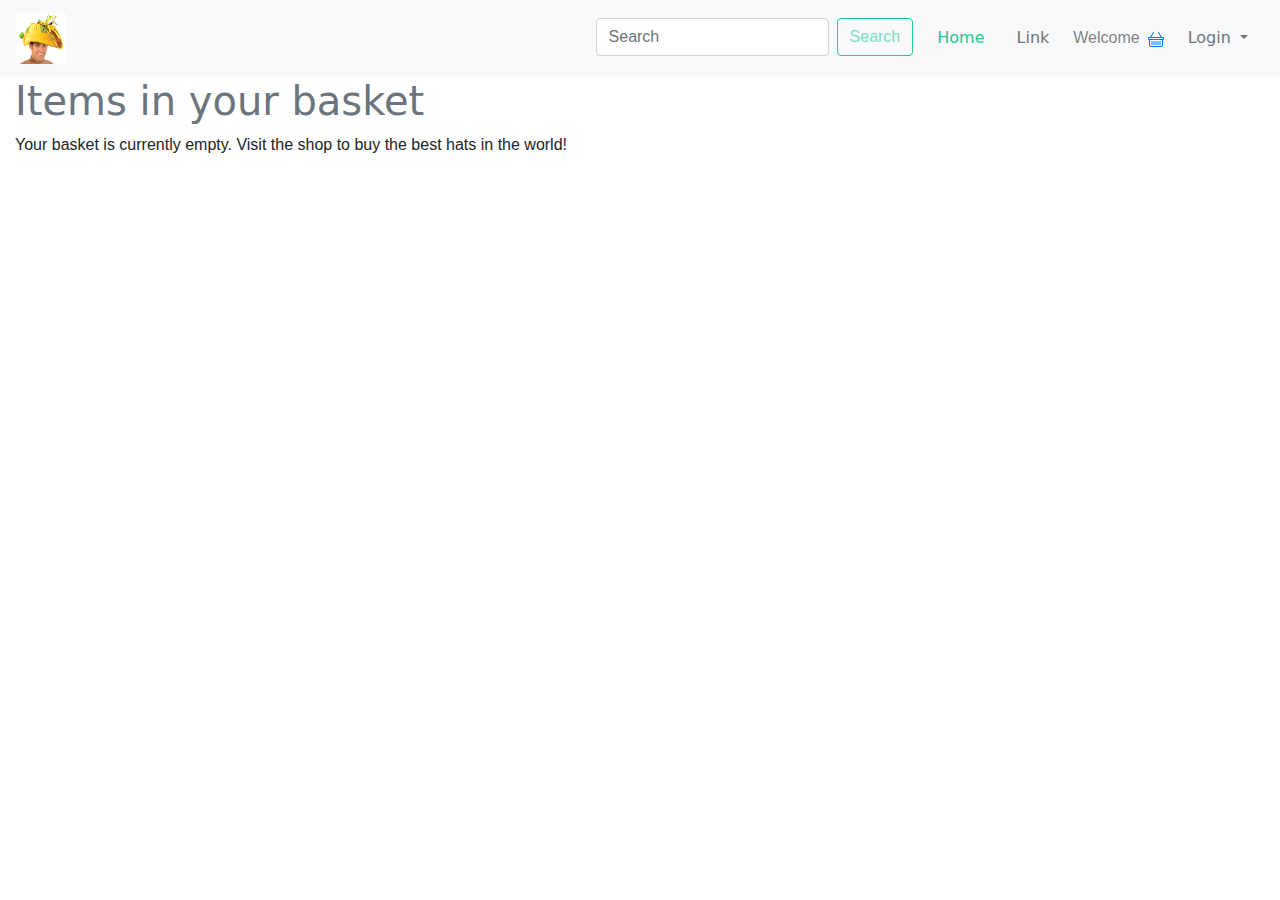
==== pages/basket.html @ fec22a04 "got everything working again" ====
<!DOCTYPE html>
<html lang="en">

<head>
    <meta charset="UTF-8">
    <meta name="viewport" content="width=device-width, initial-scale=1.0">
    <link rel="stylesheet" href="https://maxcdn.bootstrapcdn.com/bootstrap/4.5.2/css/bootstrap.min.css">
    <link rel="stylesheet" href="../styles/styling.css">
    <script src="/scripts/onLoad.js"></script>
    <script src="https://code.jquery.com/jquery-3.5.1.min.js"></script>
    <script src="https://cdn.jsdelivr.net/npm/popper.js@1.16.1/dist/umd/popper.min.js"></script>
    <script src="https://maxcdn.bootstrapcdn.com/bootstrap/4.5.2/js/bootstrap.min.js"></script>
    <script src="/scripts/LogInFunctionality.js"></script>
    <script src="/scripts/basketScript.js"></script>
    <title>DripHats WebShop</title>
</head>

<body class="content" onload="checkIfLoggedIn(); generateBasketCards();">

    <!--   -->


    <nav class="navbar navbar-expand-lg navbar-light bg-light">
        <a class="navbar-brand" href="#">
            <img src="/images/taco-hat.png" width="50" width="50">
        </a>
        <button class="navbar-toggler" type="button" data-toggle="collapse" data-target="#navbarSupportedContent"
            aria-controls="navbarSupportedContent" aria-expanded="false" aria-label="Toggle navigation">
            <span class="navbar-toggler-icon"></span>
        </button>

        <div class="collapse navbar-collapse justify-content-end" id="navbarSupportedContent">

            <ul class="navbar-nav ml-auto">
                <li class="px-2">
                    <form class="form-inline my-2 my-lg-0">
                        <input class="form-control mr-sm-2" type="search" placeholder="Search" aria-label="Search">
                        <button class="btn btn-outline-success my-2 my-sm-0" type="submit">Search</button>
                    </form>
                </li>
                <li class="nav-item active px-2">
                    <a class="nav-link" href="#">Home<span class="sr-only">(current)</span></a>
                </li>

                <li class="nav-item px-2">
                    <a class="nav-link" href="#">Link</a>
                </li>

                <li class="nav-item d-flex align-items-center px-2">
                    <span class="navbar-text mr-2" id="usernameDisplay">Username</span>

                    <!-- Basket icon: -->
                    <a href="basket.html">
                        <svg xmlns="http://www.w3.org/2000/svg" width="16" height="16" fill="currentColor"
                            class="bi bi-basket" viewBox="0 0 16 16">
                            <path
                                d="M5.757 1.071a.5.5 0 0 1 .172.686L3.383 6h9.234L10.07 1.757a.5.5 0 1 1 .858-.514L13.783 6H15a1 1 0 0 1 1 1v1a1 1 0 0 1-1 1v4.5a2.5 2.5 0 0 1-2.5 2.5h-9A2.5 2.5 0 0 1 1 13.5V9a1 1 0 0 1-1-1V7a1 1 0 0 1 1-1h1.217L5.07 1.243a.5.5 0 0 1 .686-.172zM2 9v4.5A1.5 1.5 0 0 0 3.5 15h9a1.5 1.5 0 0 0 1.5-1.5V9zM1 7v1h14V7zm3 3a.5.5 0 0 1 .5.5v3a.5.5 0 0 1-1 0v-3A.5.5 0 0 1 4 10m2 0a.5.5 0 0 1 .5.5v3a.5.5 0 0 1-1 0v-3A.5.5 0 0 1 6 10m2 0a.5.5 0 0 1 .5.5v3a.5.5 0 0 1-1 0v-3A.5.5 0 0 1 8 10m2 0a.5.5 0 0 1 .5.5v3a.5.5 0 0 1-1 0v-3a.5.5 0 0 1 .5-.5m2 0a.5.5 0 0 1 .5.5v3a.5.5 0 0 1-1 0v-3a.5.5 0 0 1 .5-.5" />
                        </svg>
                    </a>
                </li>


                <li class="nav-item dropdown-lg px-2">
                    <!-- TODO: Sebbo fuck this dropdown up -->
                    <a class="nav-link dropdown-toggle" href="#" id="navbarDropdown" role="button"
                        data-toggle="dropdown" aria-haspopup="true" aria-expanded="false">
                        Login
                    </a>
                    <div class="dropdown-menu dropdown-menu-right p-2">
                        <div class="form-group">
                            <label for="fullName">Full name</label>
                            <input type="fullname" class="form-control" id="fullName" placeholder="Jane Doe" value="">
                        </div>
                        <div class="form-group">
                            <label for="email">Email address</label>
                            <input type="email" class="form-control" id="email" placeholder="email@example.com"
                                value="">
                        </div>
                        <div class="form-group">
                            <label for="password">Password</label>
                            <input type="password" class="form-control" id="password" placeholder="Password" value="">
                        </div>
                        <button type="submit" class="btn btn-primary" onclick="log(); checkIfLoggedIn();">Sign
                            in</button>
                    </div>
                </li>
            </ul>


        </div>
    </nav>
    <div class="container-fluid">
        <h1>Items in your basket</h1>
        <div id="basket-container"></div>
    </div>

</body>


</html>
---- styles/styling.css ----
/* css style sheet for our web shop */

:root {
  --primary: #79dfc1;
  --secondary: #feb272;
  --dark-primary: #20c997;
  --light-primary: #d2f4ea;
  --dark-secondary: #fd7e14;
  --grey-light: #e9ecef;
  --grey: #dee2e6;
  --grey-dark: #6c757d;
}

/* Styling buttons */

.btn-outline-success {
  color: var(--primary) !important;
  border-color: var(--dark-primary) !important;
}

.btn:hover {
  background-color: var(--light-primary) !important;
}

/* Styling cards */

.card-outline {
  color: var(--primary) !important;
  border-color: var(--dark-primary) !important;
  border: 1px solid;
}

.card-img-top {
  width: 100%; /* Ensures images stretch to full card width */
  height: 250px; /* Set a fixed height */
  object-fit: contain;
}

.card {
  display: flex;
  flex-direction: column;
  height: 100%;
}

.card-body {
  flex-grow: 1;
  display: flex;
  flex-direction: column;
  justify-content: space-between;
}

/* Styling paragraphs */

h1,
h2,
h3,
h4,
p {
  font-family: system-ui, Roboto;
  color: var(--grey-dark) !important;
}

.text-success {
    color: var(--dark-primary) !important;
}


h1 {
  color: var(--dark-primary);
}

/* Styling navbar */

.nav-item .nav-link {
  font-family: system-ui, -apple-system, BlinkMacSystemFont, "Segoe UI", Roboto,
    Oxygen, Ubuntu, Cantarell, "Open Sans", "Helvetica Neue", sans-serif !important;
  color: var(--grey-dark) !important;
}

.nav-item.active .nav-link {
  font-family: system-ui, -apple-system, BlinkMacSystemFont, "Segoe UI", Roboto,
    Oxygen, Ubuntu, Cantarell, "Open Sans", "Helvetica Neue", sans-serif !important;
  color: var(--dark-primary) !important;
}
.container {
  border-color: var(--dark-primary) !important;
  border-radius: 5px;
}
/*Just used for the only caroussel container for now*/
#carousel1 {
  border-color: var(--dark-primary) !important;
  border-radius: 5px;
}
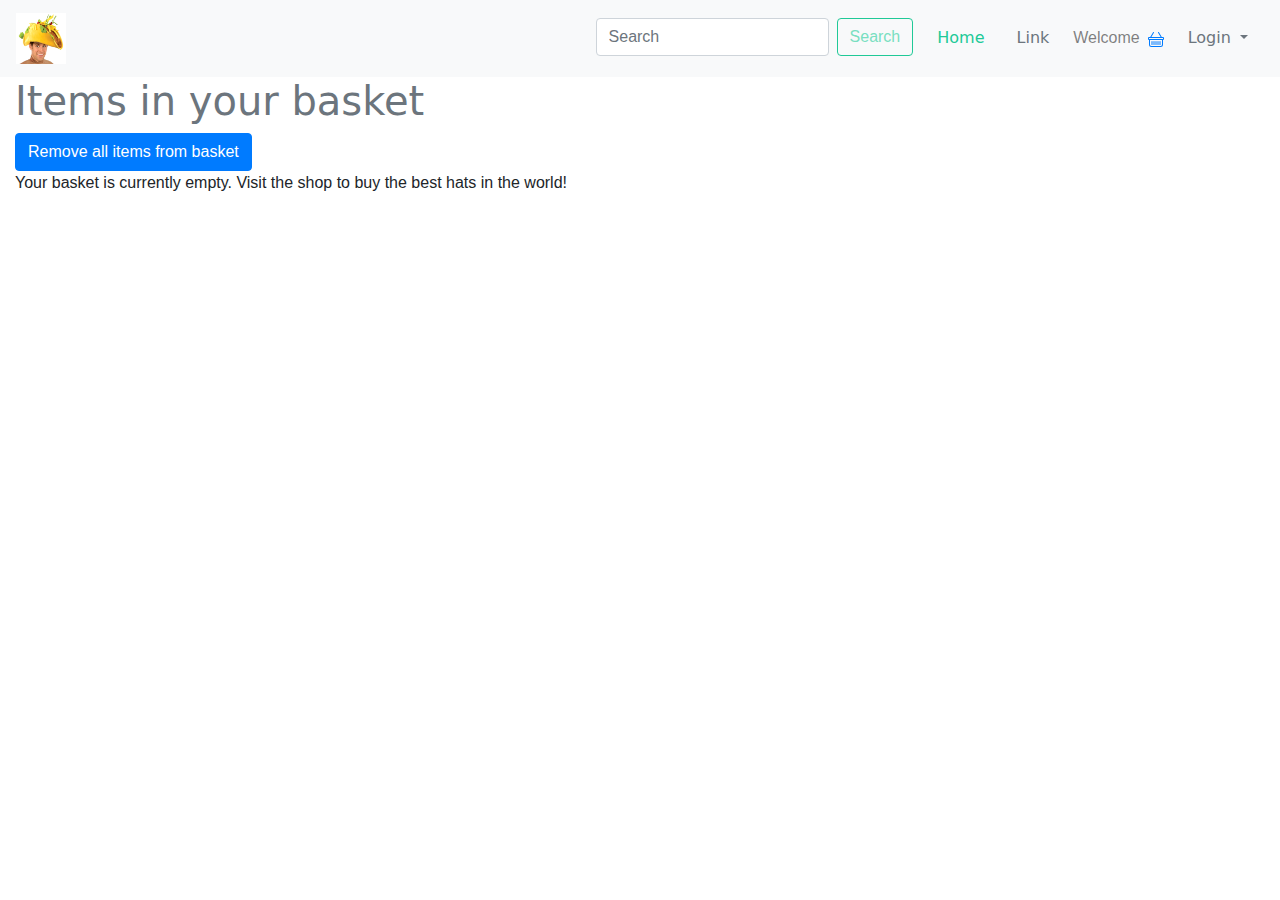
==== commit 182514b5: "added an empty basket button" ====
--- a/pages/basket.html
+++ b/pages/basket.html
@@ -91,6 +91,8 @@
     </nav>
     <div class="container-fluid">
         <h1>Items in your basket</h1>
+        <button type="button" class="btn btn-primary" onClick="resetBasket(); location.reload();">Remove all items from
+            basket</button>
         <div id="basket-container"></div>
     </div>
 
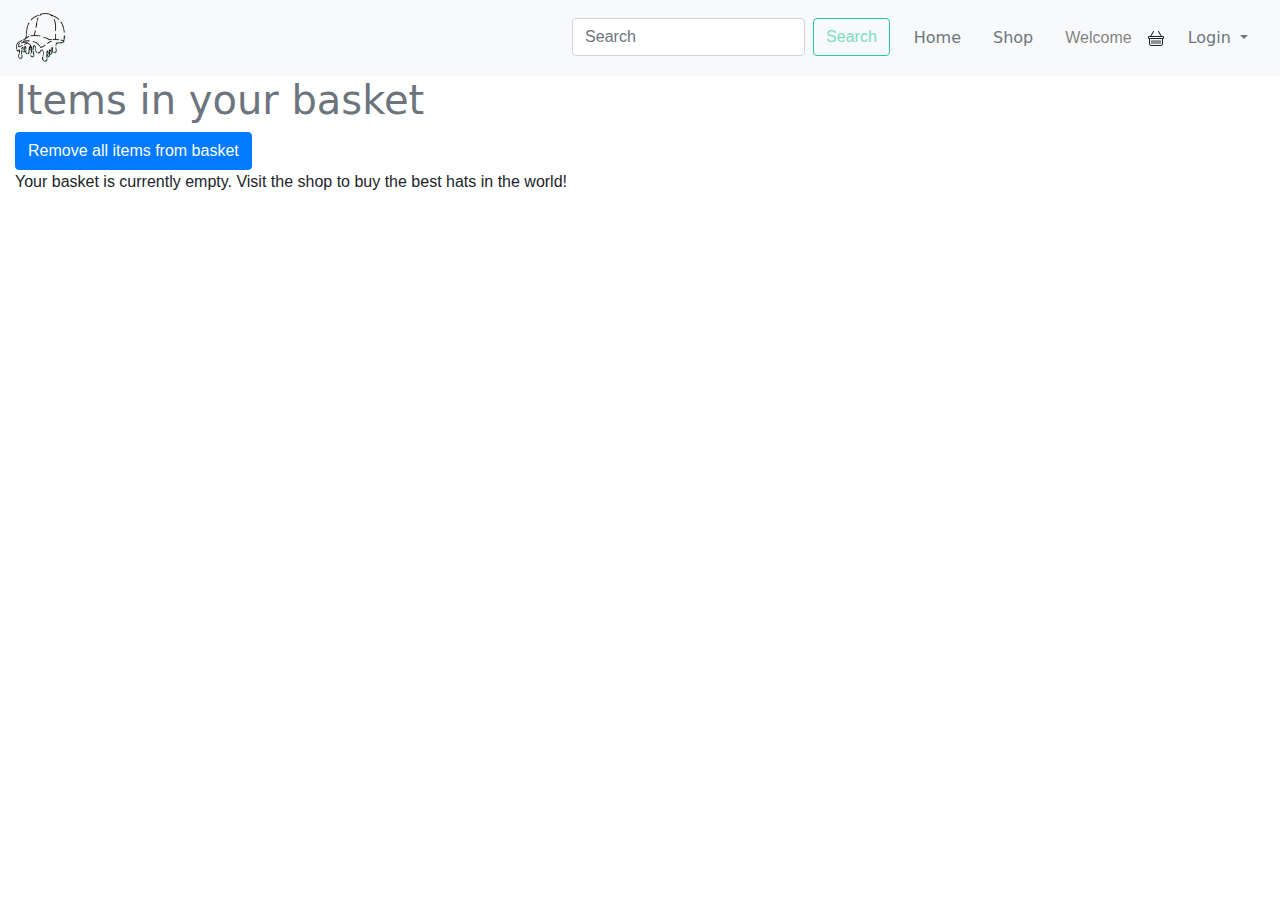
==== commit d99a8f4b: "Navbar component implemented on all pages" ====
--- a/pages/basket.html
+++ b/pages/basket.html
@@ -19,82 +19,15 @@
 
     <!--   -->
 
+    <div id="navbar"></div>
 
-    <nav class="navbar navbar-expand-lg navbar-light bg-light">
-        <a class="navbar-brand" href="#">
-            <img src="/images/taco-hat.png" width="50" width="50">
-        </a>
-        <button class="navbar-toggler" type="button" data-toggle="collapse" data-target="#navbarSupportedContent"
-            aria-controls="navbarSupportedContent" aria-expanded="false" aria-label="Toggle navigation">
-            <span class="navbar-toggler-icon"></span>
-        </button>
-
-        <div class="collapse navbar-collapse justify-content-end" id="navbarSupportedContent">
-
-            <ul class="navbar-nav ml-auto">
-                <li class="px-2">
-                    <form class="form-inline my-2 my-lg-0">
-                        <input class="form-control mr-sm-2" type="search" placeholder="Search" aria-label="Search">
-                        <button class="btn btn-outline-success my-2 my-sm-0" type="submit">Search</button>
-                    </form>
-                </li>
-                <li class="nav-item active px-2">
-                    <a class="nav-link" href="#">Home<span class="sr-only">(current)</span></a>
-                </li>
-
-                <li class="nav-item px-2">
-                    <a class="nav-link" href="#">Link</a>
-                </li>
-
-                <li class="nav-item d-flex align-items-center px-2">
-                    <span class="navbar-text mr-2" id="usernameDisplay">Username</span>
-
-                    <!-- Basket icon: -->
-                    <a href="basket.html">
-                        <svg xmlns="http://www.w3.org/2000/svg" width="16" height="16" fill="currentColor"
-                            class="bi bi-basket" viewBox="0 0 16 16">
-                            <path
-                                d="M5.757 1.071a.5.5 0 0 1 .172.686L3.383 6h9.234L10.07 1.757a.5.5 0 1 1 .858-.514L13.783 6H15a1 1 0 0 1 1 1v1a1 1 0 0 1-1 1v4.5a2.5 2.5 0 0 1-2.5 2.5h-9A2.5 2.5 0 0 1 1 13.5V9a1 1 0 0 1-1-1V7a1 1 0 0 1 1-1h1.217L5.07 1.243a.5.5 0 0 1 .686-.172zM2 9v4.5A1.5 1.5 0 0 0 3.5 15h9a1.5 1.5 0 0 0 1.5-1.5V9zM1 7v1h14V7zm3 3a.5.5 0 0 1 .5.5v3a.5.5 0 0 1-1 0v-3A.5.5 0 0 1 4 10m2 0a.5.5 0 0 1 .5.5v3a.5.5 0 0 1-1 0v-3A.5.5 0 0 1 6 10m2 0a.5.5 0 0 1 .5.5v3a.5.5 0 0 1-1 0v-3A.5.5 0 0 1 8 10m2 0a.5.5 0 0 1 .5.5v3a.5.5 0 0 1-1 0v-3a.5.5 0 0 1 .5-.5m2 0a.5.5 0 0 1 .5.5v3a.5.5 0 0 1-1 0v-3a.5.5 0 0 1 .5-.5" />
-                        </svg>
-                    </a>
-                </li>
-
-
-                <li class="nav-item dropdown-lg px-2">
-                    <!-- TODO: Sebbo fuck this dropdown up -->
-                    <a class="nav-link dropdown-toggle" href="#" id="navbarDropdown" role="button"
-                        data-toggle="dropdown" aria-haspopup="true" aria-expanded="false">
-                        Login
-                    </a>
-                    <div class="dropdown-menu dropdown-menu-right p-2">
-                        <div class="form-group">
-                            <label for="fullName">Full name</label>
-                            <input type="fullname" class="form-control" id="fullName" placeholder="Jane Doe" value="">
-                        </div>
-                        <div class="form-group">
-                            <label for="email">Email address</label>
-                            <input type="email" class="form-control" id="email" placeholder="email@example.com"
-                                value="">
-                        </div>
-                        <div class="form-group">
-                            <label for="password">Password</label>
-                            <input type="password" class="form-control" id="password" placeholder="Password" value="">
-                        </div>
-                        <button type="submit" class="btn btn-primary" onclick="log(); checkIfLoggedIn();">Sign
-                            in</button>
-                    </div>
-                </li>
-            </ul>
-
-
-        </div>
-    </nav>
     <div class="container-fluid">
         <h1>Items in your basket</h1>
         <button type="button" class="btn btn-primary" onClick="resetBasket(); location.reload();">Remove all items from
             basket</button>
         <div id="basket-container"></div>
     </div>
+    <script src="/components/navbar.js"></script>
 
 </body>
 
--- a/styles/styling.css
+++ b/styles/styling.css
@@ -82,10 +82,6 @@
     Oxygen, Ubuntu, Cantarell, "Open Sans", "Helvetica Neue", sans-serif !important;
   color: var(--dark-primary) !important;
 }
-.container {
-  border-color: var(--dark-primary) !important;
-  border-radius: 5px;
-}
 /*Just used for the only caroussel container for now*/
 #carousel1 {
   border-color: var(--dark-primary) !important;
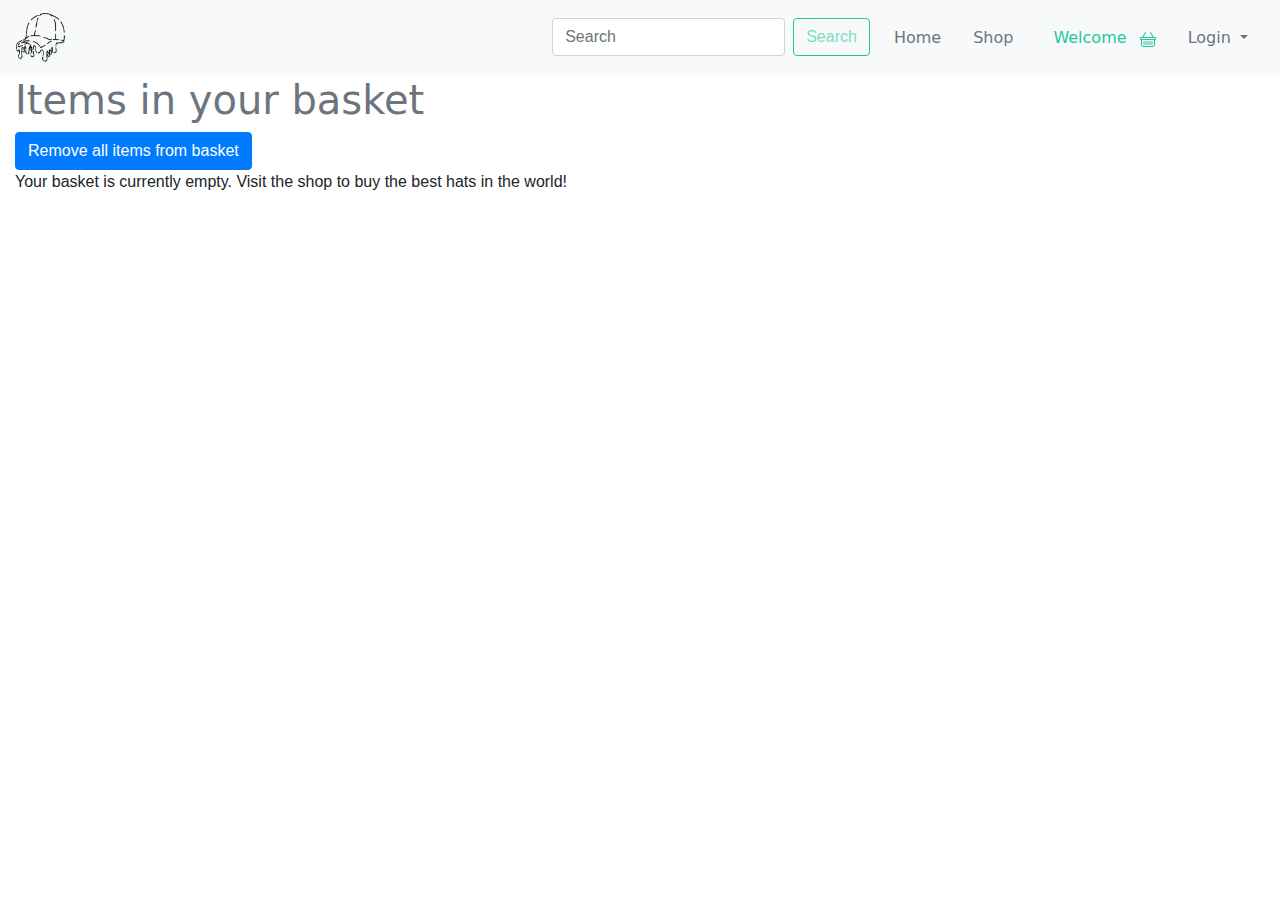
==== commit 8aaea8cf: "Saved everything with prettier(formating)" ====
--- a/pages/basket.html
+++ b/pages/basket.html
@@ -1,11 +1,13 @@
 <!DOCTYPE html>
 <html lang="en">
-
-<head>
-    <meta charset="UTF-8">
-    <meta name="viewport" content="width=device-width, initial-scale=1.0">
-    <link rel="stylesheet" href="https://maxcdn.bootstrapcdn.com/bootstrap/4.5.2/css/bootstrap.min.css">
-    <link rel="stylesheet" href="../styles/styling.css">
+  <head>
+    <meta charset="UTF-8" />
+    <meta name="viewport" content="width=device-width, initial-scale=1.0" />
+    <link
+      rel="stylesheet"
+      href="https://maxcdn.bootstrapcdn.com/bootstrap/4.5.2/css/bootstrap.min.css"
+    />
+    <link rel="stylesheet" href="../styles/styling.css" />
     <script src="/scripts/onLoad.js"></script>
     <script src="https://code.jquery.com/jquery-3.5.1.min.js"></script>
     <script src="https://cdn.jsdelivr.net/npm/popper.js@1.16.1/dist/umd/popper.min.js"></script>
@@ -13,23 +15,24 @@
     <script src="/scripts/LogInFunctionality.js"></script>
     <script src="/scripts/basketScript.js"></script>
     <title>DripHats WebShop</title>
-</head>
+  </head>
 
-<body class="content" onload="checkIfLoggedIn(); generateBasketCards();">
-
+  <body class="content" onload="checkIfLoggedIn(); generateBasketCards();">
     <!--   -->
 
     <div id="navbar"></div>
 
     <div class="container-fluid">
-        <h1>Items in your basket</h1>
-        <button type="button" class="btn btn-primary" onClick="resetBasket(); location.reload();">Remove all items from
-            basket</button>
-        <div id="basket-container"></div>
+      <h1>Items in your basket</h1>
+      <button
+        type="button"
+        class="btn btn-primary"
+        onClick="resetBasket(); location.reload();"
+      >
+        Remove all items from basket
+      </button>
+      <div id="basket-container"></div>
     </div>
     <script src="/components/navbar.js"></script>
-
-</body>
-
-
-</html>+  </body>
+</html>
--- a/styles/styling.css
+++ b/styles/styling.css
@@ -82,8 +82,24 @@
     Oxygen, Ubuntu, Cantarell, "Open Sans", "Helvetica Neue", sans-serif !important;
   color: var(--dark-primary) !important;
 }
+.container {
+  border-color: var(--dark-primary) !important;
+  border-radius: 5px;
+}
 /*Just used for the only caroussel container for now*/
 #carousel1 {
   border-color: var(--dark-primary) !important;
   border-radius: 5px;
 }
+
+/* Set a fixed height for all cards inside the carousel */
+#popular-items-caroussel .carousel-item .card {
+  height: 500px; /* Adjust to your desired height */
+  display: flex;
+  flex-direction: column; /* Ensure contents inside the card are arranged vertically */
+}
+
+/* Push the button to the bottom of the card */
+#popular-items-caroussel .carousel-item .card .btn {
+  margin-top: auto; /* This ensures that the button stays at the bottom */
+}
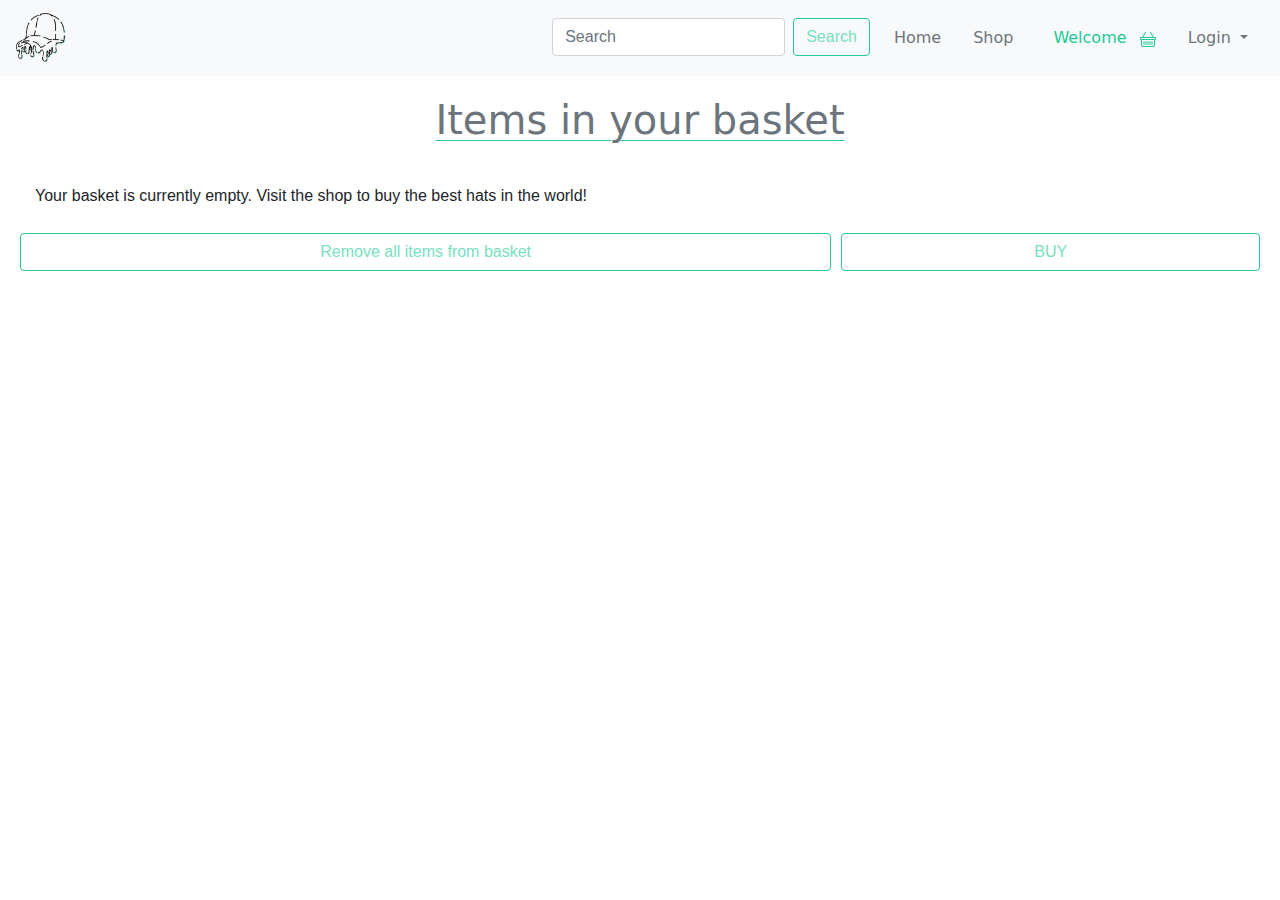
==== commit 035bde03: "styling af basket items" ====
--- a/pages/basket.html
+++ b/pages/basket.html
@@ -24,15 +24,22 @@
 
     <div class="container-fluid">
       <h1>Items in your basket</h1>
-      <button
-        type="button"
-        class="btn btn-primary"
-        onClick="resetBasket(); location.reload();"
-      >
-        Remove all items from basket
-      </button>
       <div id="basket-container"></div>
+      <div id="button-div">
+        <button
+          id="button1"
+          type="button"
+          class="btn btn-outline-success"
+          onClick="resetBasket(); location.reload();"
+        >
+          Remove all items from basket
+        </button>
+        <button id="button2" type="button" class="btn btn-outline-success">
+          BUY
+        </button>
+      </div>
     </div>
+
     <script src="/components/navbar.js"></script>
   </body>
 </html>
--- a/styles/styling.css
+++ b/styles/styling.css
@@ -61,9 +61,8 @@
 }
 
 .text-success {
-    color: var(--dark-primary) !important;
+  color: var(--dark-primary) !important;
 }
-
 
 h1 {
   color: var(--dark-primary);
@@ -103,3 +102,59 @@
 #popular-items-caroussel .carousel-item .card .btn {
   margin-top: auto; /* This ensures that the button stays at the bottom */
 }
+
+/* styling for items in basket */
+.container-fluid {
+  display: flex;
+  flex-direction: column;
+}
+.container-basketItem {
+  margin: 5px;
+  display: flex;
+}
+.hatAttributes {
+  border-bottom: 1px solid var(--dark-primary) !important;
+  margin: 5px;
+  flex: 2;
+}
+.priceAttributes {
+  border-bottom: 1px solid var(--dark-primary) !important;
+  margin: 5px;
+  flex: 1;
+}
+#basket-container {
+  padding: 20px;
+}
+ul {
+  list-style-type: none;
+}
+h1 {
+  text-align: center;
+  margin: 20px;
+  text-decoration: underline;
+  text-decoration-color: var(--dark-primary);
+  text-underline-offset: 6px;
+  text-decoration-thickness: 1px;
+}
+.row {
+  display: flex;
+  margin-top: 20px;
+  button {
+    margin: 5px;
+  }
+  #item-amount {
+    margin-top: auto;
+  }
+}
+#button-div {
+  display: flex;
+  margin-bottom: 10px;
+  #button1 {
+    flex: 2;
+    margin: 5px;
+  }
+  #button2 {
+    flex: 1;
+    margin: 5px;
+  }
+}
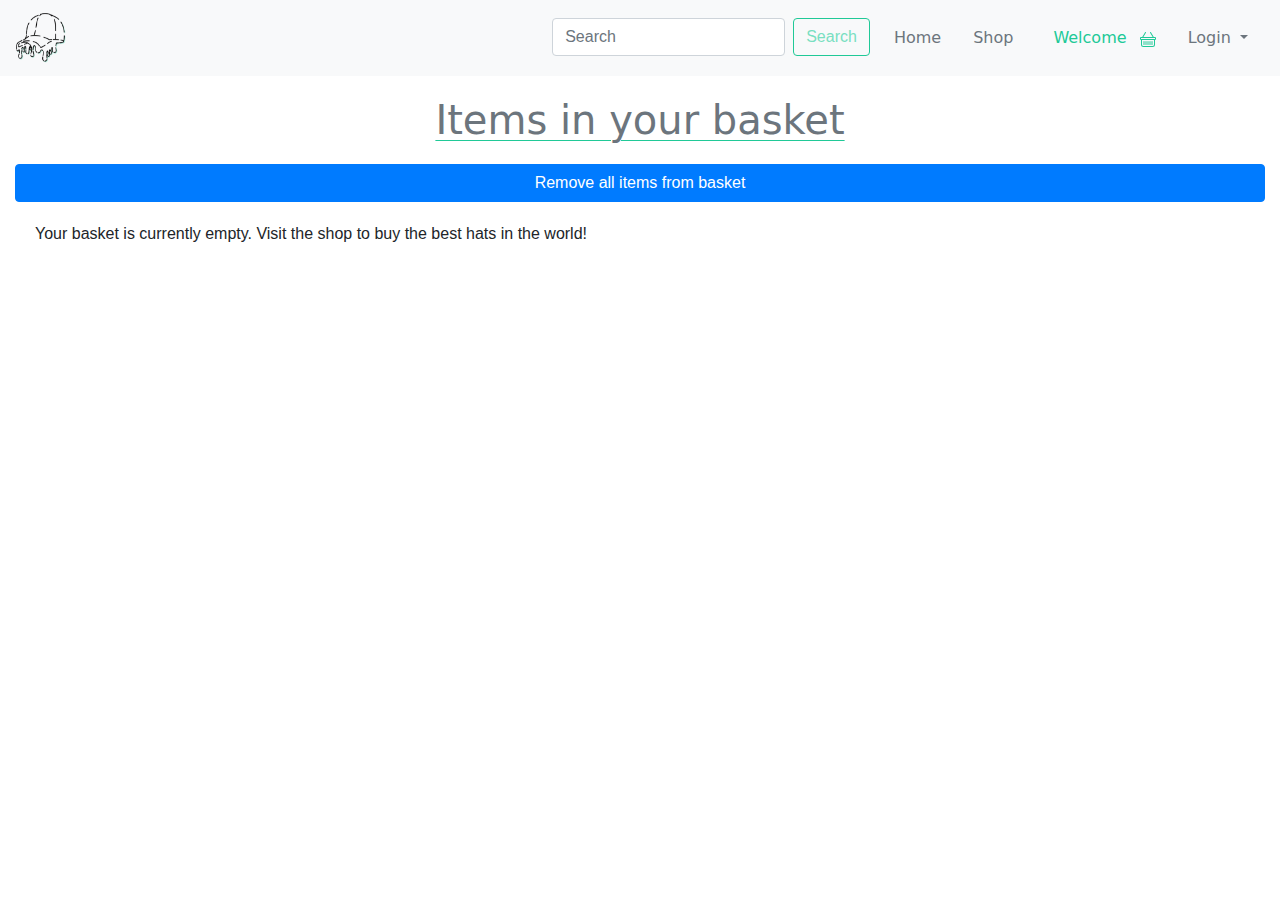
==== commit 10877607: "Merge pull request #34 from antonskoumoller/cleanup" ====
--- a/pages/basket.html
+++ b/pages/basket.html
@@ -24,22 +24,15 @@
 
     <div class="container-fluid">
       <h1>Items in your basket</h1>
+      <button
+        type="button"
+        class="btn btn-primary"
+        onClick="resetBasket(); location.reload();"
+      >
+        Remove all items from basket
+      </button>
       <div id="basket-container"></div>
-      <div id="button-div">
-        <button
-          id="button1"
-          type="button"
-          class="btn btn-outline-success"
-          onClick="resetBasket(); location.reload();"
-        >
-          Remove all items from basket
-        </button>
-        <button id="button2" type="button" class="btn btn-outline-success">
-          BUY
-        </button>
-      </div>
     </div>
-
     <script src="/components/navbar.js"></script>
   </body>
 </html>
--- a/styles/styling.css
+++ b/styles/styling.css
@@ -136,6 +136,10 @@
   text-underline-offset: 6px;
   text-decoration-thickness: 1px;
 }
+.h2-margin-bottom {
+  margin-bottom: 50px; /* Adjust the value as needed */
+}
+
 .row {
   display: flex;
   margin-top: 20px;
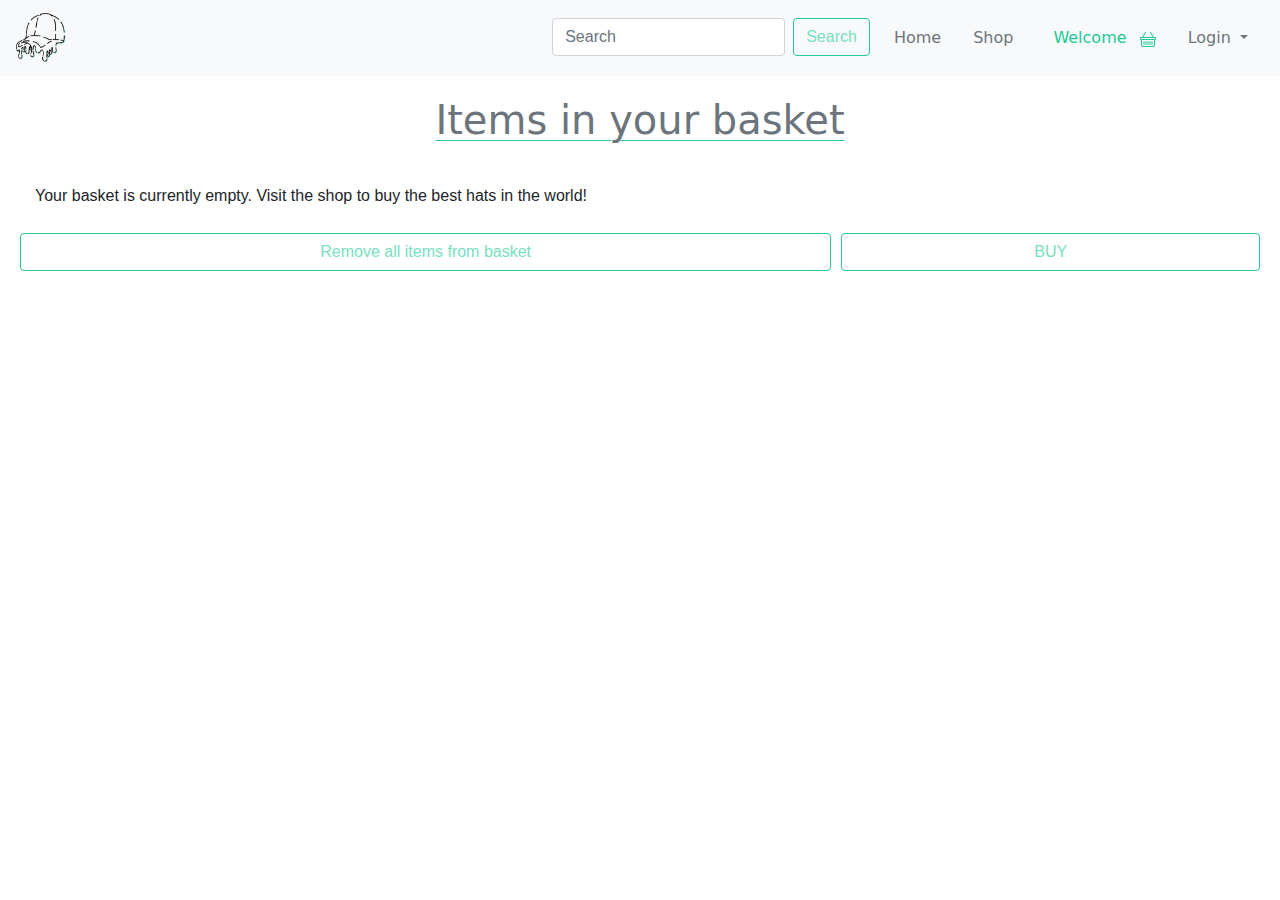
==== commit 522513d3: "Merge branch 'main' into basket-remove-item" ====
--- a/pages/basket.html
+++ b/pages/basket.html
@@ -24,15 +24,21 @@
 
     <div class="container-fluid">
       <h1>Items in your basket</h1>
-      <button
-        type="button"
-        class="btn btn-primary"
-        onClick="resetBasket(); location.reload();"
-      >
-        Remove all items from basket
-      </button>
       <div id="basket-container"></div>
+      <div id="button-div">
+        <button
+          id="button1"
+          type="button"
+          class="btn btn-outline-success"
+          onClick="resetBasket(); location.reload();"
+        >
+          Remove all items from basket
+        </button>
+        <button id="button2" type="button" class="btn btn-outline-success">
+          BUY
+        </button>
+      </div>
     </div>
     <script src="/components/navbar.js"></script>
   </body>
-</html>
+</html>--- a/styles/styling.css
+++ b/styles/styling.css
@@ -161,4 +161,7 @@
     flex: 1;
     margin: 5px;
   }
+
+img {
+  max-height: 50%;
 }
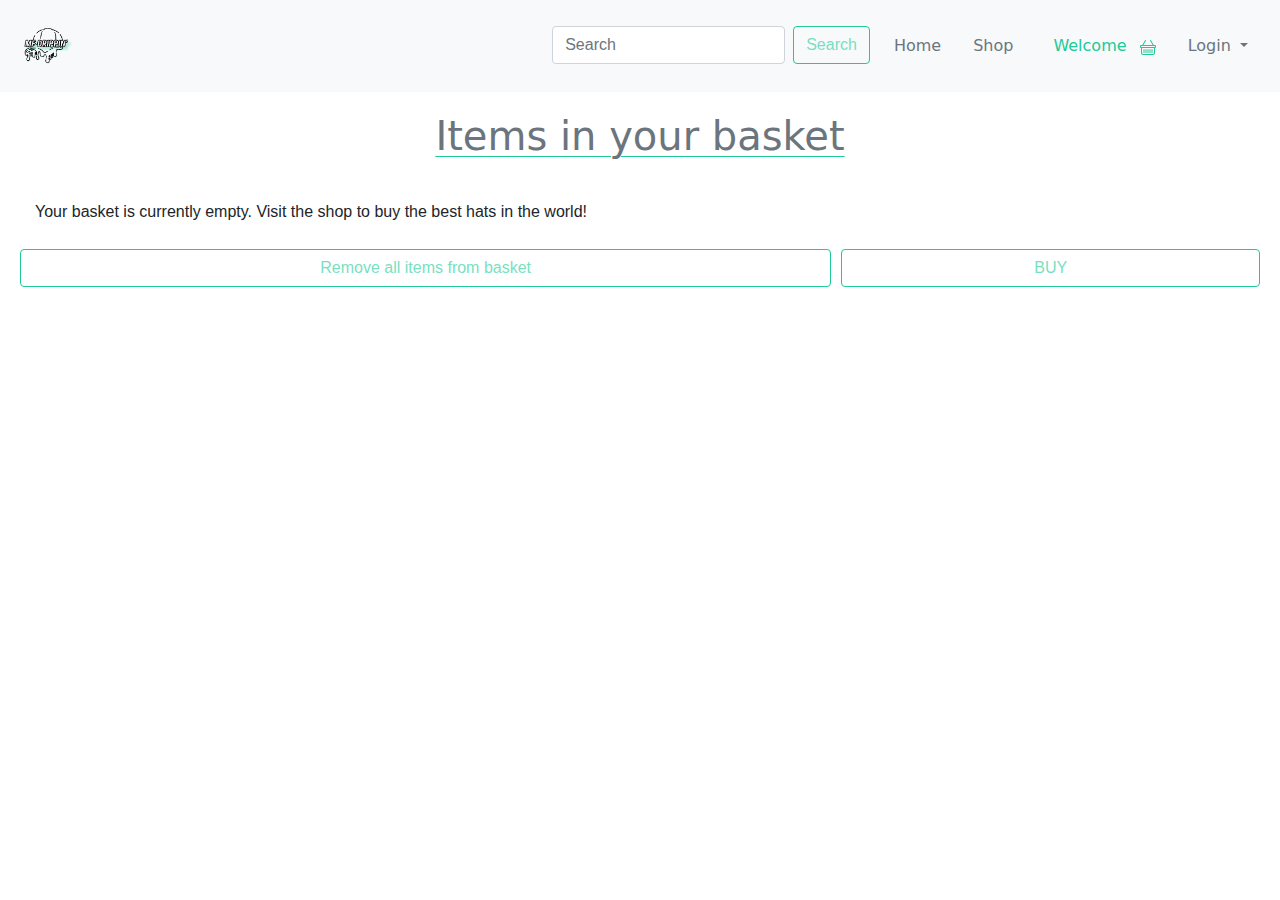
==== commit 38784c6b: "load of outdated script load deleted" ====
--- a/pages/basket.html
+++ b/pages/basket.html
@@ -8,7 +8,6 @@
       href="https://maxcdn.bootstrapcdn.com/bootstrap/4.5.2/css/bootstrap.min.css"
     />
     <link rel="stylesheet" href="../styles/styling.css" />
-    <script src="/scripts/onLoad.js"></script>
     <script src="https://code.jquery.com/jquery-3.5.1.min.js"></script>
     <script src="https://cdn.jsdelivr.net/npm/popper.js@1.16.1/dist/umd/popper.min.js"></script>
     <script src="https://maxcdn.bootstrapcdn.com/bootstrap/4.5.2/js/bootstrap.min.js"></script>
--- a/styles/styling.css
+++ b/styles/styling.css
@@ -34,6 +34,7 @@
   width: 100%; /* Ensures images stretch to full card width */
   height: 250px; /* Set a fixed height */
   object-fit: contain;
+  margin: 0px;
 }
 
 .card {
@@ -103,6 +104,20 @@
   margin-top: auto; /* This ensures that the button stays at the bottom */
 }
 
+
+/* Hide radio next to filter buttons */
+
+.btn-check {
+  position: absolute;
+  clip: rect(0, 0, 0, 0);
+}
+
+.btn-check:checked + .btn {
+  background-color: var(--light-primary) !important;
+  color: white;
+  border-color: var(--light-primary) !important;
+}
+
 /* styling for items in basket */
 .container-fluid {
   display: flex;
@@ -161,7 +176,10 @@
     flex: 1;
     margin: 5px;
   }
+}
+img {
+  max-height: 20rem;
+  object-fit: contain;
+  margin: 8px;
+}
 
-img {
-  max-height: 50%;
-}
